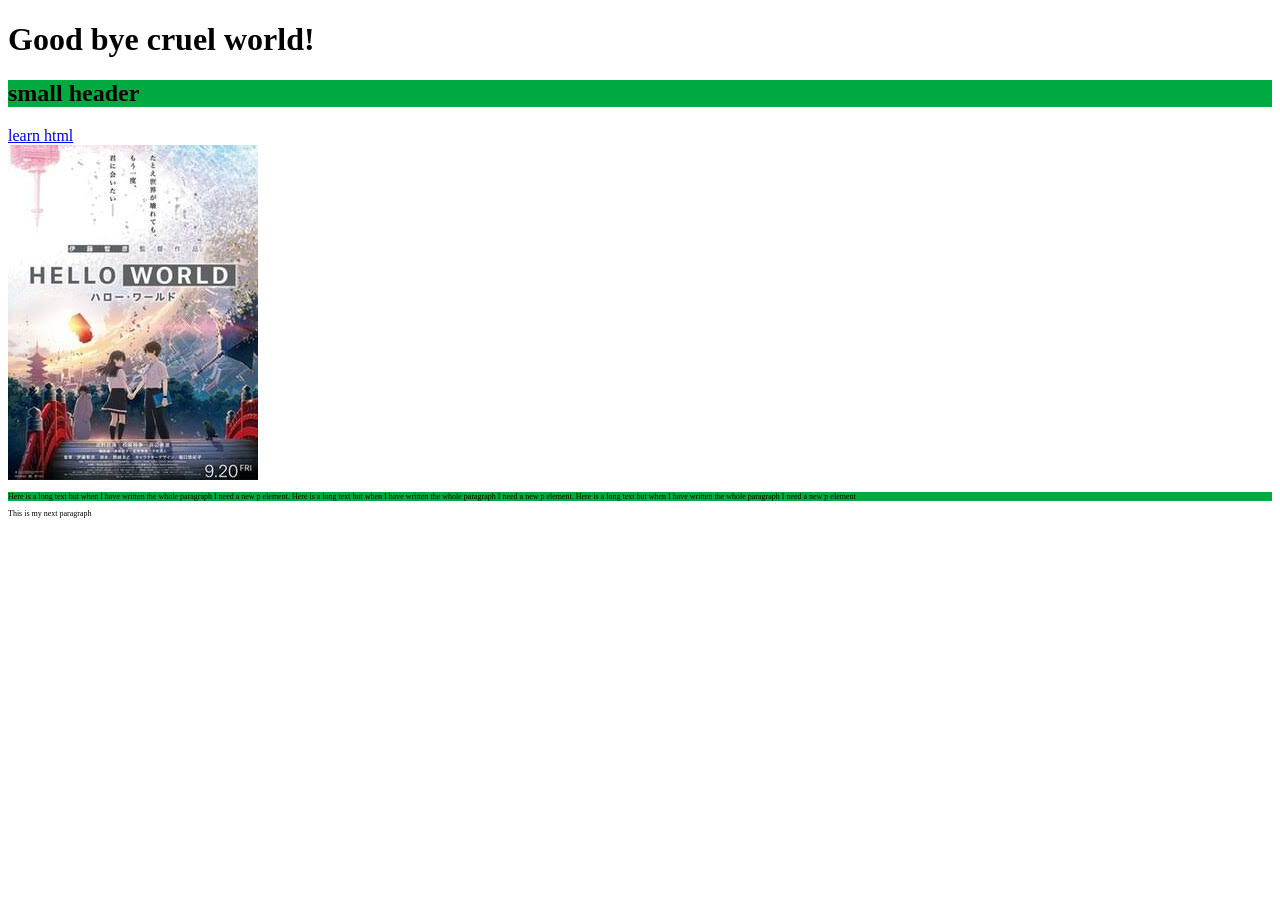
==== index.html @ ffdf8edc "created a basic html file and some styles in a css file and more..." ====
<!DOCTYPE html>
<html>
    <head>
        <title>first website</title>
        <link rel="stylesheet" href="style.css">
    </head>
    <body>
        <h1>Good bye cruel world!</h1>
        <h2 class="red-background">
            small header
        </h2>
        <a href="about.html"> learn html<br/>
            <img src="images/helloWorld.jpg" alt="a planet with hello world text in front"/>
        </a>
        <p class="red-background">Here is a long text but when I have written the whole paragraph I need a new p element. Here is a long text but when I have written the whole paragraph I need a new p element. Here is a long text but when I have written the whole paragraph I need a new p element</p>
        <p>This is my next paragraph</p>
    </body>

</html>
---- style.css ----
.red-background{
    background-color: #00aa41;
}
p{
    font-size: 0.5rem;
}
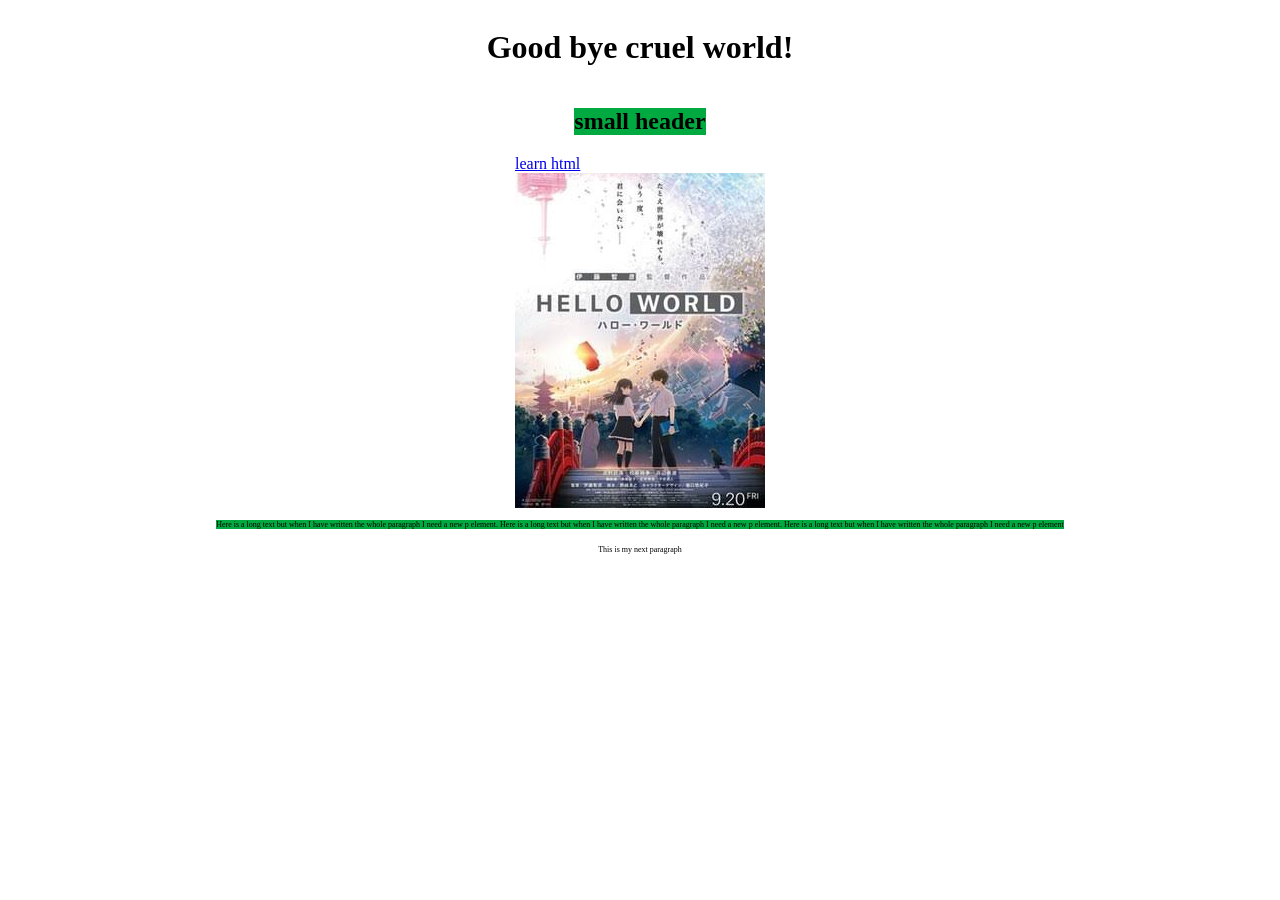
==== commit 8243087b: "put everything into the center" ====
--- a/index.html
+++ b/index.html
@@ -5,15 +5,17 @@
         <link rel="stylesheet" href="style.css">
     </head>
     <body>
-        <h1>Good bye cruel world!</h1>
-        <h2 class="red-background">
-            small header
-        </h2>
-        <a href="about.html"> learn html<br/>
-            <img src="images/helloWorld.jpg" alt="a planet with hello world text in front"/>
-        </a>
-        <p class="red-background">Here is a long text but when I have written the whole paragraph I need a new p element. Here is a long text but when I have written the whole paragraph I need a new p element. Here is a long text but when I have written the whole paragraph I need a new p element</p>
-        <p>This is my next paragraph</p>
+        <div class="container">
+            <h1>Good bye cruel world!</h1>
+            <h2 class="red-background">
+                small header
+            </h2>
+            <a href="about.html"> learn html<br/>
+                <img src="images/helloWorld.jpg" alt="a planet with hello world text in front"/>
+            </a>
+            <p class="red-background">Here is a long text but when I have written the whole paragraph I need a new p element. Here is a long text but when I have written the whole paragraph I need a new p element. Here is a long text but when I have written the whole paragraph I need a new p element</p>
+            <p>This is my next paragraph</p>
+        </div>
     </body>
 
 </html>
--- a/style.css
+++ b/style.css
@@ -3,4 +3,10 @@
 }
 p{
     font-size: 0.5rem;
+}
+.container{
+    display: flex;
+    flex-direction: column;
+    align-items: center;
+
 }
